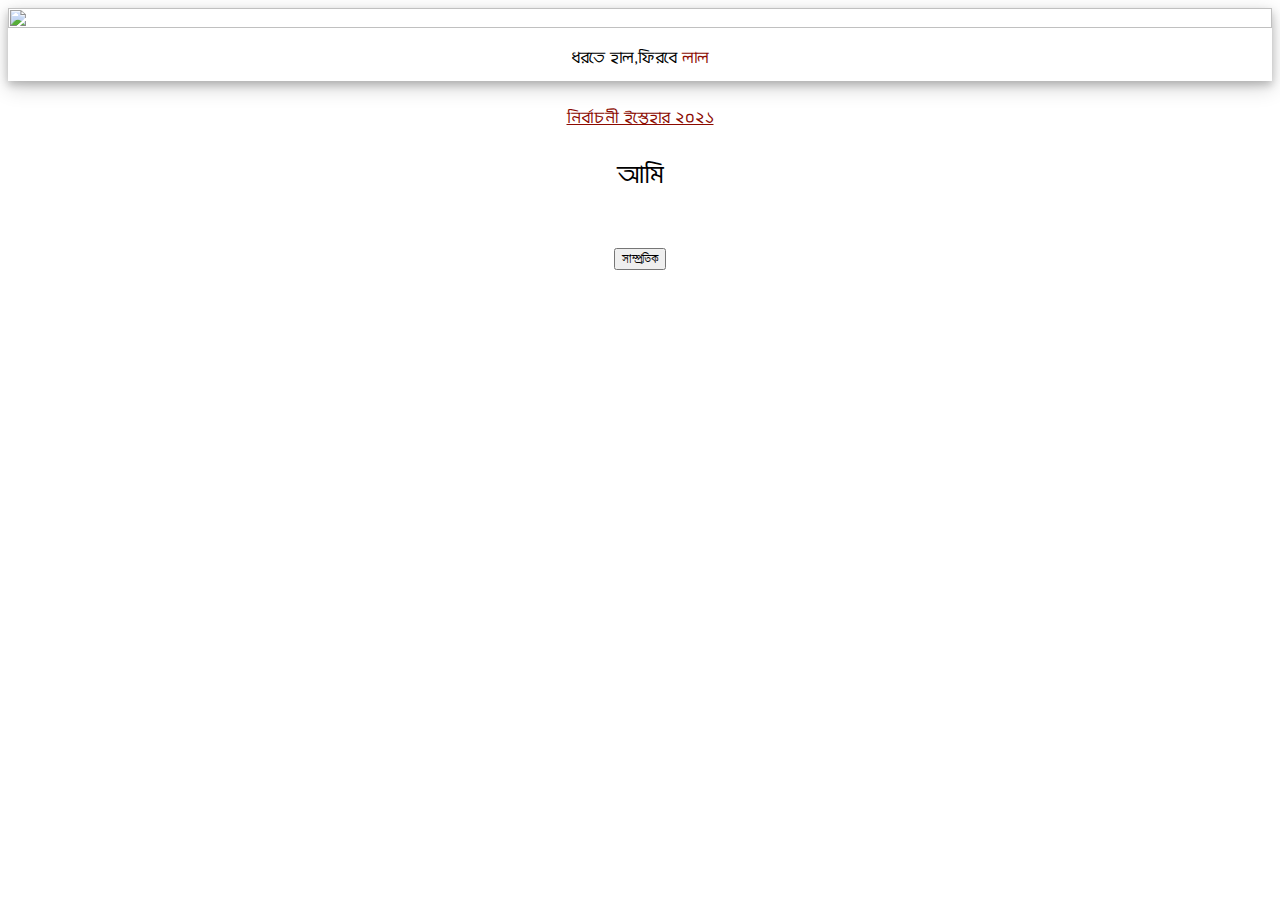
==== index.html @ 262fbfca "Update index.html" ====
<!DOCTYPE html>
<html>
<head>
<title>left squad</title>
<meta name="viewport" content="width=device-width,initial-scale=1.0,user-scalable=0">
<link rel="stylesheet" href="style.css">
<link rel="preconnect" href="https://fonts.gstatic.com">
<link href="https://fonts.googleapis.com/css2?family=Atma&family=Mina:wght@700&display=swap" rel="stylesheet">
</head>
<body>
<center>
<div class="polaroid">
<img id="img_0" src="https://1.bp.blogspot.com/-mXkd9MGuuP8/YF7A5TJpdcI/AAAAAAAAMF4/K0StWcPUioQYuRE4PI56FhfoUxLabdt4wCLcBGAsYHQ/s851/SAVE_20210327_103806.jpeg">
<div class="container">ধরতে হাল,ফিরবে <label>লাল</label>
</div></div><br>
<a href="https://cpimwb.org.in/wp-content/uploads/2021/03/ISTEHAR-2021-BENGALI.pdf">নির্বাচনী ইস্তেহার ২০২১</a><br>
<p>আমি <label id="typewriter"></label><br></p><br>
<button id="recent">সাম্প্রতিক</button>
</center>
<script src="https://cdnjs.cloudflare.com/ajax/libs/TypewriterJS/2.17.0/core.js" integrity="sha512-zEIjcnW3ahDDI3SvCnEhgx51WrVUWenEPyVhM2YoZWxFwVReYjQFhThktqGgIMidqVWD5xRzNT1sRhPs1cFH5Q==" crossorigin="anonymous"></script>
<script src="https://cdnjs.cloudflare.com/ajax/libs/TypewriterJS/2.17.0/core.min.js" integrity="sha512-o6alMAMTI5qAmVC1UvuRPgTl3UOOkP8NZ6212+rq1Oslsuy8Owt9r5Z0Wu0LNxpw/Q8N8ToGiyovHV+kyOulxg==" crossorigin="anonymous"></script>
<script type="text/javascript">
new Typewriter("#typewriter",{
strings : ["ধর্মনিরপেক্ষ","বিজ্ঞানমনস্ক","বামপন্থী"],
autoStart : true,
loop : true,
});
</script>
</body>
</html>
---- style.css ----
body{
font-family : "Atma",cursive;
font-family : "Mina",sans-serif;
}
#img_0{
width : 100%;
height : 70%;
}
div.polaroid {
width : 100%;
height : 30%;
background-color : white;
box-shadow : 0 4px 8px 0 rgba(0,0,0,0.2),0 6px 20px 0 rgba(0, 0, 0, 0.19);
}
div.container{
text-align : center;
padding : 10px 10px;
}
a,label{
color : #8C0A00;
}
#typewriter{
color : #8C0A00;
font-size : 25px;
}
p{
font-size : 25px;
}
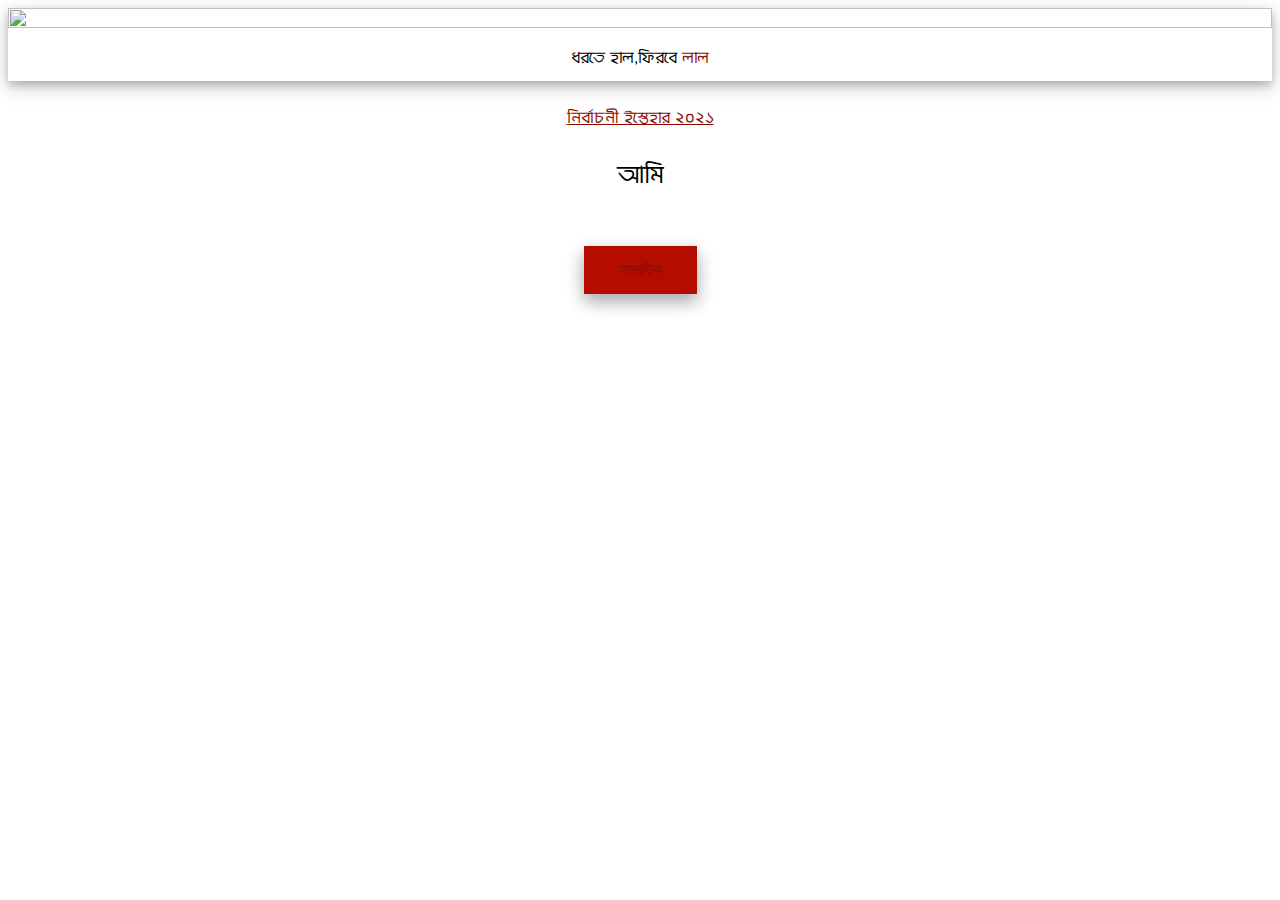
==== commit f3e39773: "Update index.html" ====
--- a/index.html
+++ b/index.html
@@ -15,7 +15,7 @@
 </div></div><br>
 <a href="https://cpimwb.org.in/wp-content/uploads/2021/03/ISTEHAR-2021-BENGALI.pdf">নির্বাচনী ইস্তেহার ২০২১</a><br>
 <p>আমি <label id="typewriter"></label><br></p><br>
-<button id="recent">সাম্প্রতিক</button>
+<button id="recent"><label>সাম্প্রতিক</label></button>
 </center>
 <script src="https://cdnjs.cloudflare.com/ajax/libs/TypewriterJS/2.17.0/core.js" integrity="sha512-zEIjcnW3ahDDI3SvCnEhgx51WrVUWenEPyVhM2YoZWxFwVReYjQFhThktqGgIMidqVWD5xRzNT1sRhPs1cFH5Q==" crossorigin="anonymous"></script>
 <script src="https://cdnjs.cloudflare.com/ajax/libs/TypewriterJS/2.17.0/core.min.js" integrity="sha512-o6alMAMTI5qAmVC1UvuRPgTl3UOOkP8NZ6212+rq1Oslsuy8Owt9r5Z0Wu0LNxpw/Q8N8ToGiyovHV+kyOulxg==" crossorigin="anonymous"></script>
--- a/style.css
+++ b/style.css
@@ -26,3 +26,14 @@
 p{
 font-size : 25px;
 }
+button{
+background-color : #B50C00;
+border : none;
+color : white;
+padding : 15px 35px;
+text-align : center;
+text-decoration : none;
+display : inline-block;
+font-size : 15px;
+box-shadow : 0 8px 16px 0 rgba(0,0,0,0.2), 0 6px 20px 0 rgba(0,0,0,0.19);
+}
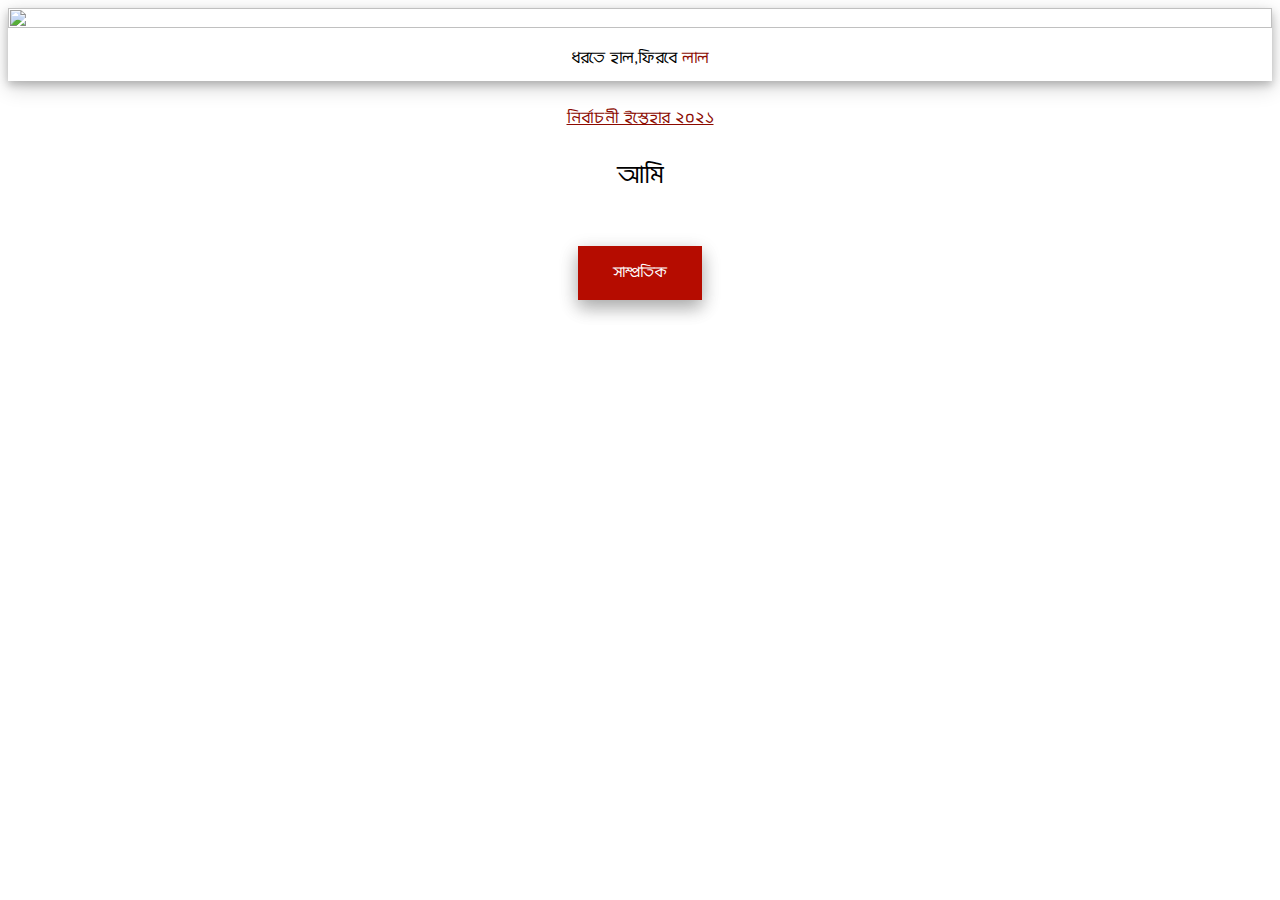
==== commit 0dd9fe00: "Update index.html" ====
--- a/index.html
+++ b/index.html
@@ -15,7 +15,7 @@
 </div></div><br>
 <a href="https://cpimwb.org.in/wp-content/uploads/2021/03/ISTEHAR-2021-BENGALI.pdf">নির্বাচনী ইস্তেহার ২০২১</a><br>
 <p>আমি <label id="typewriter"></label><br></p><br>
-<button id="recent"><label>সাম্প্রতিক</label></button>
+<button id="recent">সাম্প্রতিক</button>
 </center>
 <script src="https://cdnjs.cloudflare.com/ajax/libs/TypewriterJS/2.17.0/core.js" integrity="sha512-zEIjcnW3ahDDI3SvCnEhgx51WrVUWenEPyVhM2YoZWxFwVReYjQFhThktqGgIMidqVWD5xRzNT1sRhPs1cFH5Q==" crossorigin="anonymous"></script>
 <script src="https://cdnjs.cloudflare.com/ajax/libs/TypewriterJS/2.17.0/core.min.js" integrity="sha512-o6alMAMTI5qAmVC1UvuRPgTl3UOOkP8NZ6212+rq1Oslsuy8Owt9r5Z0Wu0LNxpw/Q8N8ToGiyovHV+kyOulxg==" crossorigin="anonymous"></script>
--- a/style.css
+++ b/style.css
@@ -34,6 +34,8 @@
 text-align : center;
 text-decoration : none;
 display : inline-block;
+font-family : "Atma",cursive;
+font-family : "Mina",sans-serif;
 font-size : 15px;
 box-shadow : 0 8px 16px 0 rgba(0,0,0,0.2), 0 6px 20px 0 rgba(0,0,0,0.19);
 }
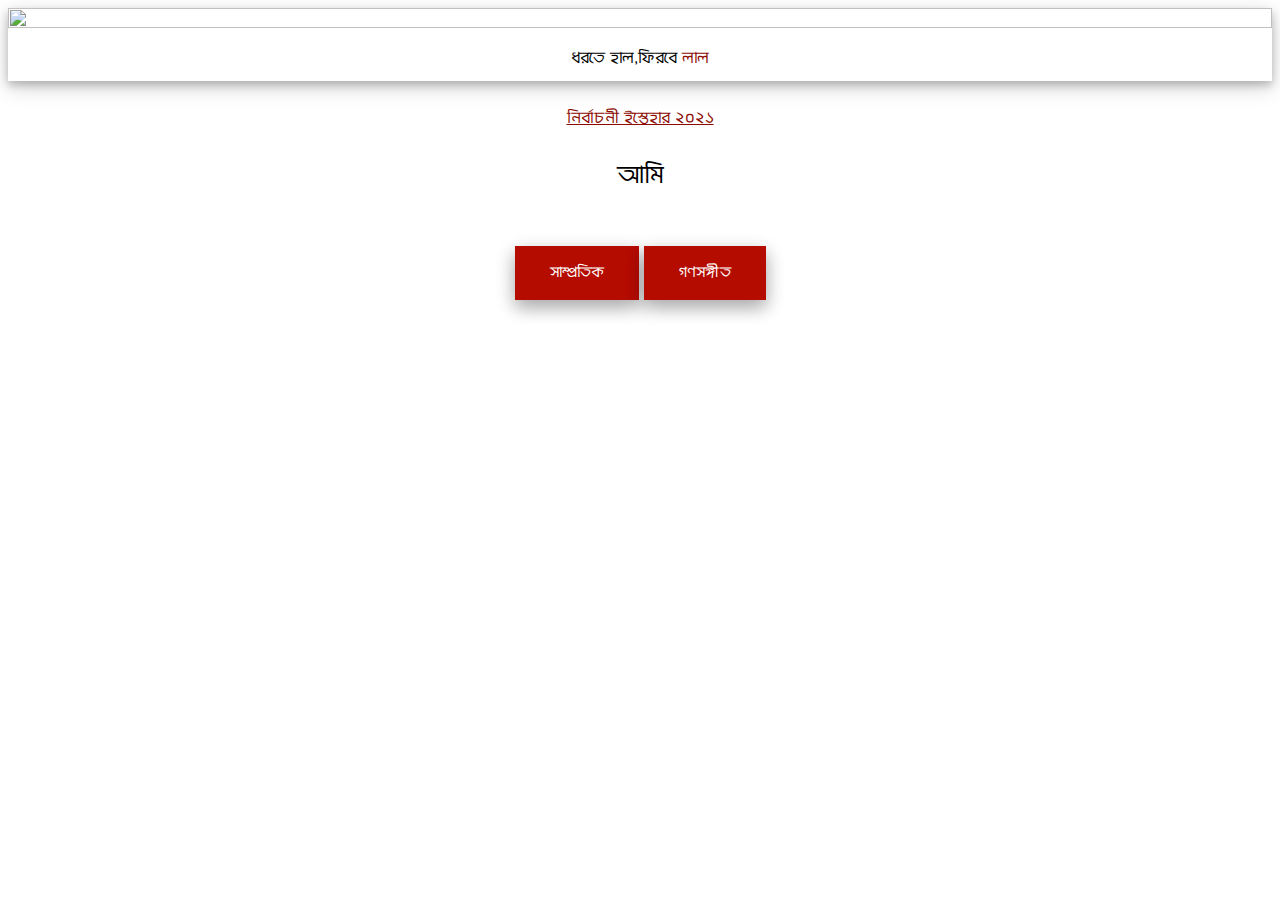
==== commit c860bf4a: "Update index.html" ====
--- a/index.html
+++ b/index.html
@@ -16,6 +16,7 @@
 <a href="https://cpimwb.org.in/wp-content/uploads/2021/03/ISTEHAR-2021-BENGALI.pdf">নির্বাচনী ইস্তেহার ২০২১</a><br>
 <p>আমি <label id="typewriter"></label><br></p><br>
 <button id="recent">সাম্প্রতিক</button>
+<button id="song">গণসঙ্গীত</button>
 </center>
 <script src="https://cdnjs.cloudflare.com/ajax/libs/TypewriterJS/2.17.0/core.js" integrity="sha512-zEIjcnW3ahDDI3SvCnEhgx51WrVUWenEPyVhM2YoZWxFwVReYjQFhThktqGgIMidqVWD5xRzNT1sRhPs1cFH5Q==" crossorigin="anonymous"></script>
 <script src="https://cdnjs.cloudflare.com/ajax/libs/TypewriterJS/2.17.0/core.min.js" integrity="sha512-o6alMAMTI5qAmVC1UvuRPgTl3UOOkP8NZ6212+rq1Oslsuy8Owt9r5Z0Wu0LNxpw/Q8N8ToGiyovHV+kyOulxg==" crossorigin="anonymous"></script>
@@ -25,6 +26,12 @@
 autoStart : true,
 loop : true,
 });
+recent.addEventListener("click",function(){
+window.open("https://tender-edison-c01b2b.netlify.app/recent.html");
+});
+song.addEventListener("click",function(){
+window.open("https://tender-edison-c01b2b.netlify.app/song.html");
+});
 </script>
 </body>
 </html>
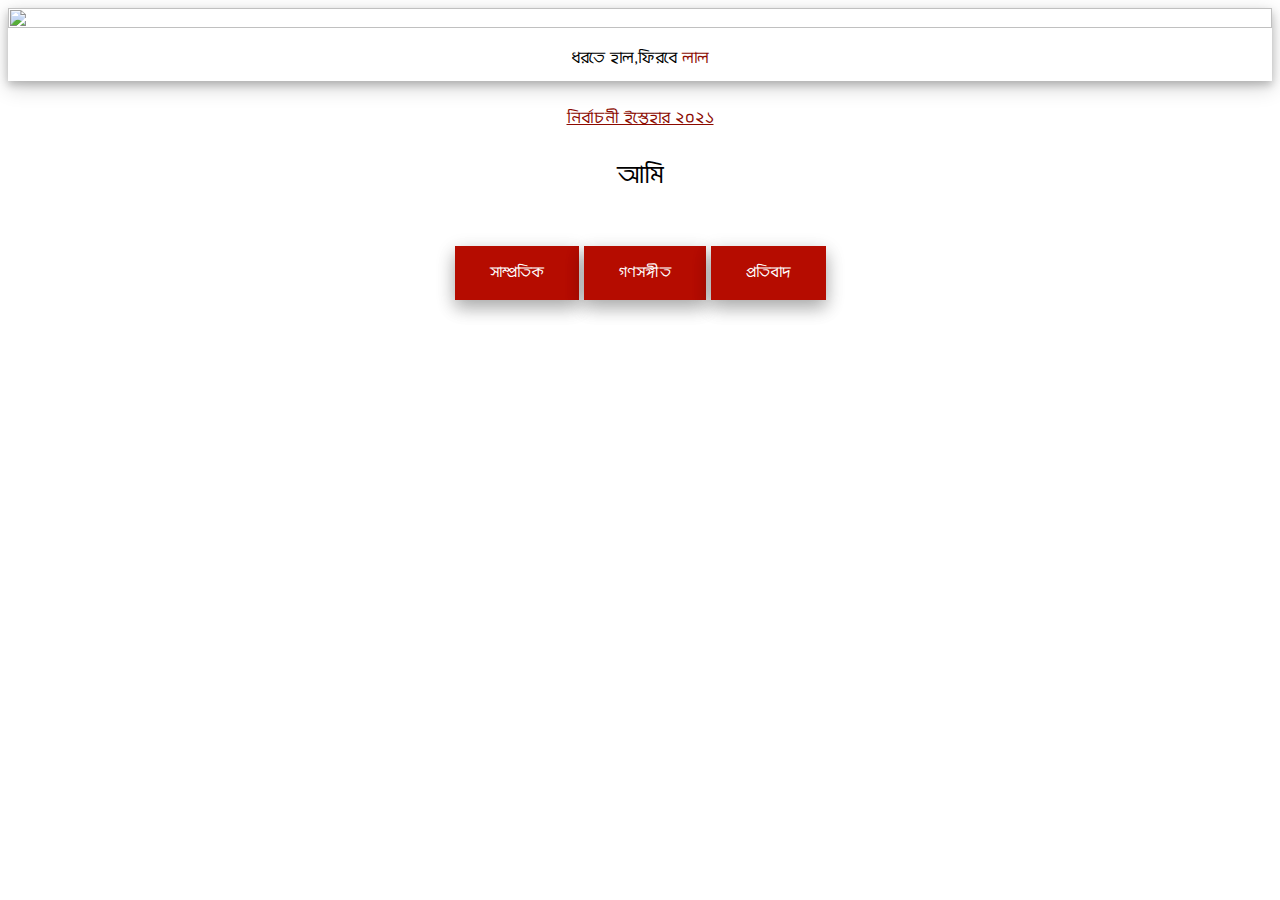
==== commit 25390f73: "Update index.html" ====
--- a/index.html
+++ b/index.html
@@ -17,6 +17,7 @@
 <p>আমি <label id="typewriter"></label><br></p><br>
 <button id="recent">সাম্প্রতিক</button>
 <button id="song">গণসঙ্গীত</button>
+<button id="protest">প্রতিবাদ</button>
 </center>
 <script src="https://cdnjs.cloudflare.com/ajax/libs/TypewriterJS/2.17.0/core.js" integrity="sha512-zEIjcnW3ahDDI3SvCnEhgx51WrVUWenEPyVhM2YoZWxFwVReYjQFhThktqGgIMidqVWD5xRzNT1sRhPs1cFH5Q==" crossorigin="anonymous"></script>
 <script src="https://cdnjs.cloudflare.com/ajax/libs/TypewriterJS/2.17.0/core.min.js" integrity="sha512-o6alMAMTI5qAmVC1UvuRPgTl3UOOkP8NZ6212+rq1Oslsuy8Owt9r5Z0Wu0LNxpw/Q8N8ToGiyovHV+kyOulxg==" crossorigin="anonymous"></script>
@@ -32,6 +33,9 @@
 song.addEventListener("click",function(){
 window.open("https://tender-edison-c01b2b.netlify.app/song.html");
 });
+protest.addEventListener("click",function(){
+window.open("https://www.change.org");
+});
 </script>
 </body>
 </html>
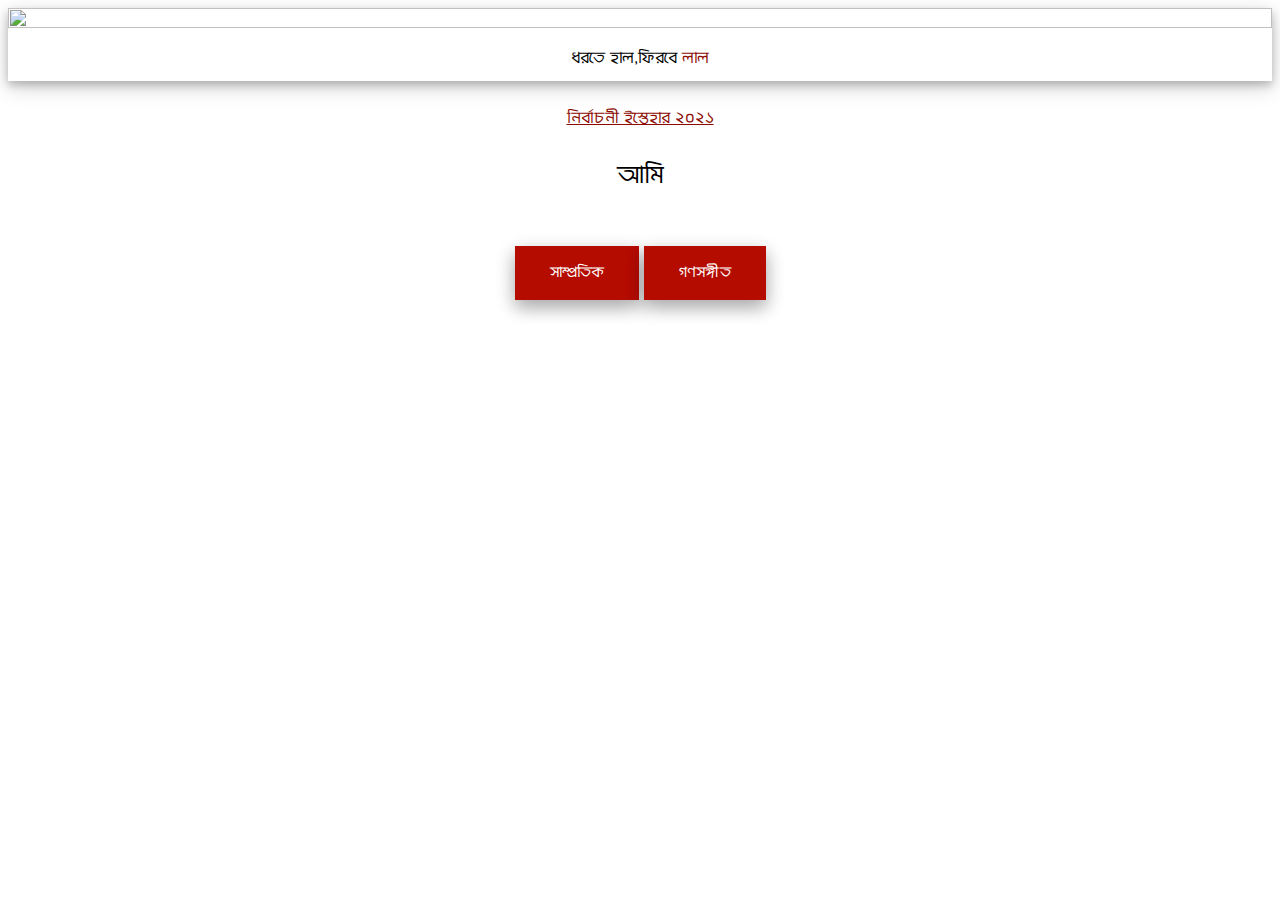
==== commit d2936099: "Update index.html" ====
--- a/index.html
+++ b/index.html
@@ -17,7 +17,6 @@
 <p>আমি <label id="typewriter"></label><br></p><br>
 <button id="recent">সাম্প্রতিক</button>
 <button id="song">গণসঙ্গীত</button>
-<button id="protest">প্রতিবাদ</button>
 </center>
 <script src="https://cdnjs.cloudflare.com/ajax/libs/TypewriterJS/2.17.0/core.js" integrity="sha512-zEIjcnW3ahDDI3SvCnEhgx51WrVUWenEPyVhM2YoZWxFwVReYjQFhThktqGgIMidqVWD5xRzNT1sRhPs1cFH5Q==" crossorigin="anonymous"></script>
 <script src="https://cdnjs.cloudflare.com/ajax/libs/TypewriterJS/2.17.0/core.min.js" integrity="sha512-o6alMAMTI5qAmVC1UvuRPgTl3UOOkP8NZ6212+rq1Oslsuy8Owt9r5Z0Wu0LNxpw/Q8N8ToGiyovHV+kyOulxg==" crossorigin="anonymous"></script>
@@ -33,9 +32,6 @@
 song.addEventListener("click",function(){
 window.open("https://tender-edison-c01b2b.netlify.app/song.html");
 });
-protest.addEventListener("click",function(){
-window.open("https://www.change.org");
-});
 </script>
 </body>
 </html>
